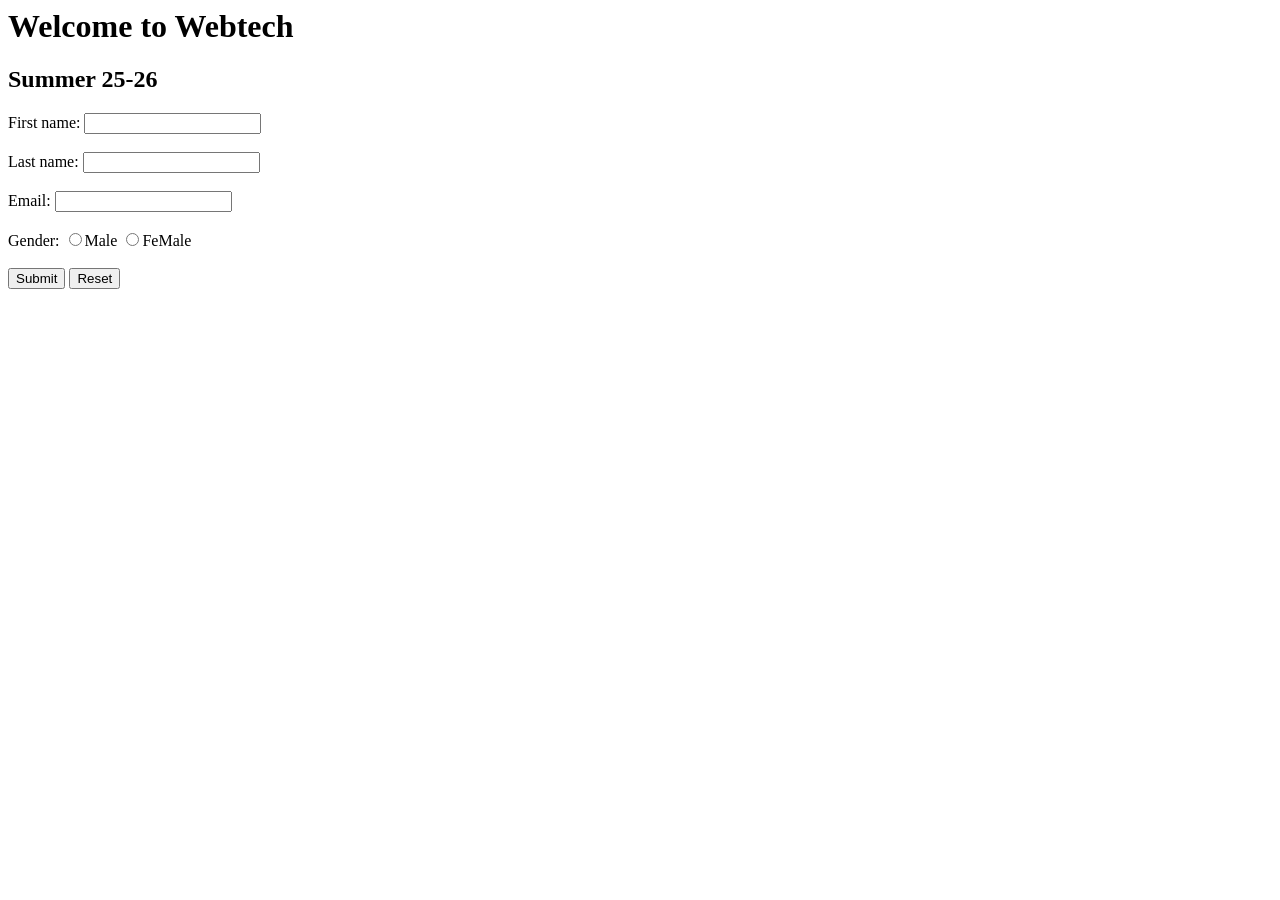
==== lab2/index.html @ b07c7c64 "create my first html form" ====
<html>
    <head></head>
    <body>
 
        <form action="/submit-form" target="_blank" method="post">
           
        <h1>Welcome to Webtech</h1>
        <h2>Summer 25-26</h2>
       
        <label >First name: </label>
        <input type="text">
        <br><br>
 
        <label >Last name: </label>
        <input type="text">
        <br><br>
       
        <label >Email: </label>
        <input type="email">
        <br><br>
 
        <label>Gender: </label>
        <input type="radio" name="Gender">Male
        <input type="radio" name="Gender">FeMale
 
        <br><br>
        <input type="submit">
        <input type="reset">
       
        </form>
    </body>
</html>
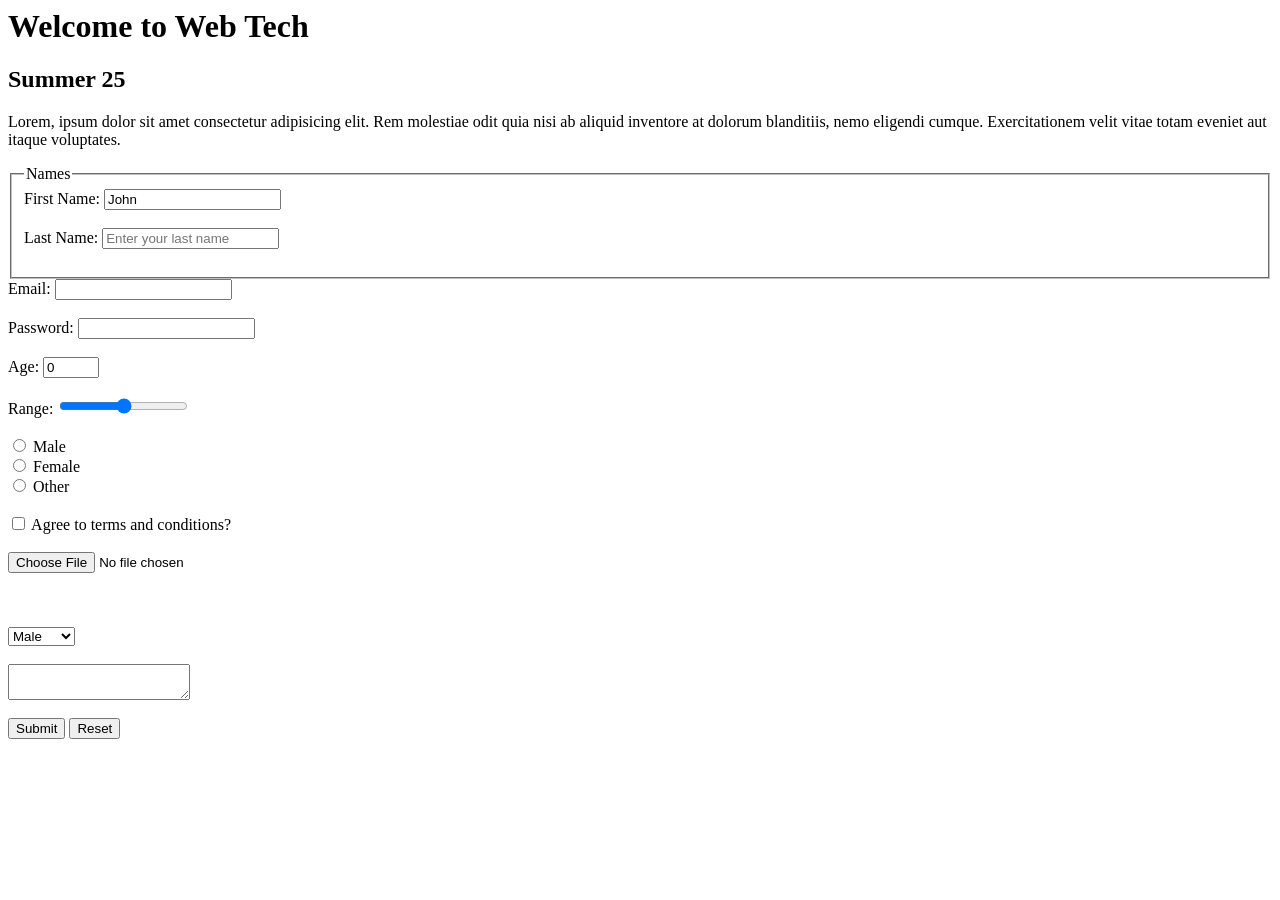
==== commit 6ddfa15a: "CHANGED FORM NEW" ====
--- a/lab2/index.html
+++ b/lab2/index.html
@@ -1,33 +1,71 @@
 <html>
-    <head></head>
-    <body>
- 
-        <form action="/submit-form" target="_blank" method="post">
-           
-        <h1>Welcome to Webtech</h1>
-        <h2>Summer 25-26</h2>
-       
-        <label >First name: </label>
-        <input type="text">
-        <br><br>
- 
-        <label >Last name: </label>
-        <input type="text">
-        <br><br>
-       
-        <label >Email: </label>
-        <input type="email">
-        <br><br>
- 
-        <label>Gender: </label>
-        <input type="radio" name="Gender">Male
-        <input type="radio" name="Gender">FeMale
- 
-        <br><br>
-        <input type="submit">
-        <input type="reset">
-       
-        </form>
-    </body>
+	<head></head>
+	<body>
+		<h1>Welcome to Web Tech</h1>
+		<h2>Summer 25</h2>
+		<p>Lorem, ipsum dolor sit amet consectetur adipisicing elit. Rem molestiae odit quia nisi ab aliquid inventore at dolorum blanditiis, nemo eligendi cumque. Exercitationem velit vitae totam eveniet aut itaque voluptates.</p>
+
+		<form action="submit-form.php" method="post" enctype="multipart/form-data">
+			<fieldset>
+				<legend>Names</legend>
+				<label>First Name:</label>
+				<input type="text" id="firstName" name="fn" value="John">
+				<br>
+				<br>
+				<label>Last Name:</label>
+				<input type="text" id="lastName" name="ln" placeholder="Enter your last name">
+				<br>
+				<br>
+			</fieldset>
+			<label>Email:</label>
+			<input type="email" id="email" name="email">
+			<br>
+			<br>
+			<label>Password:</label>
+			<input type="password" id="pass" name="pass">
+			<br>
+			<br>
+			Age: <input type="number" min="0" max="100" value="0">
+			<br>
+			<br>
+			Range: <input type="range">
+			<br>
+			<br>
+			<input type="radio" id="male_radio" name="gender"> Male
+			<br>
+			<input type="radio" id="female_radio" name="gender"> Female
+			<br>
+			<input type="radio" id="other_radio" name="gender"> Other
+			<br>
+			<br>
+			<input type="checkbox" name="terms" id="terms"> Agree to terms and conditions?
+			<br>
+			<br>
+			<input type="file">
+			<br>
+			<br>
+			<input type="hidden" value="my-secret-value">
+			<br>
+			<br>
+			<select>
+				<option value="m">Male</option>
+				<option value="f">Female</option>
+				<option value="o">Other</option>
+			</select>
+			<br>
+			<br>
+			<textarea name="" id=""></textarea>
+			<br>
+			<br>
+			<input type="submit">
+			<input type="reset">
+		</form>
+	</body>
+	<script>
+		var fn = document.getElementById("firstName")
+		fn.addEventListener("click", () => {
+			alert("First name input field clicked");
+		})
+	</script>
 </html>
  
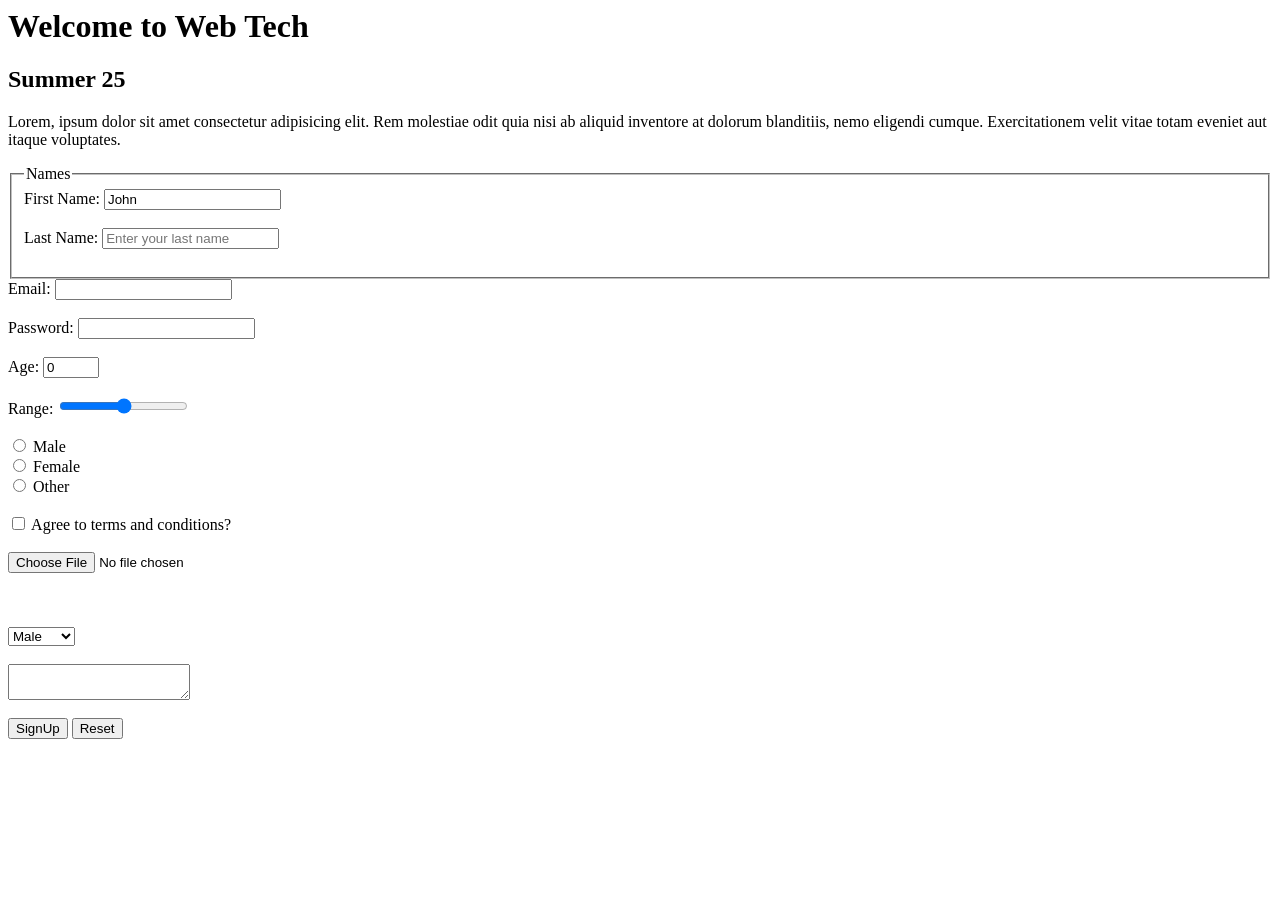
==== commit 79074970: "create my pr html form" ====
--- a/lab2/index.html
+++ b/lab2/index.html
@@ -1,7 +1,7 @@
 <html>
 	<head></head>
 	<body>
-		<h1>Welcome to Web Tech</h1>
+		<h1>Welcome to Web Tech </h1>
 		<h2>Summer 25</h2>
 		<p>Lorem, ipsum dolor sit amet consectetur adipisicing elit. Rem molestiae odit quia nisi ab aliquid inventore at dolorum blanditiis, nemo eligendi cumque. Exercitationem velit vitae totam eveniet aut itaque voluptates.</p>
 
@@ -57,7 +57,7 @@
 			<textarea name="" id=""></textarea>
 			<br>
 			<br>
-			<input type="submit">
+			<input type="submit"id = submit name = submit value = "SignUp">
 			<input type="reset">
 		</form>
 	</body>
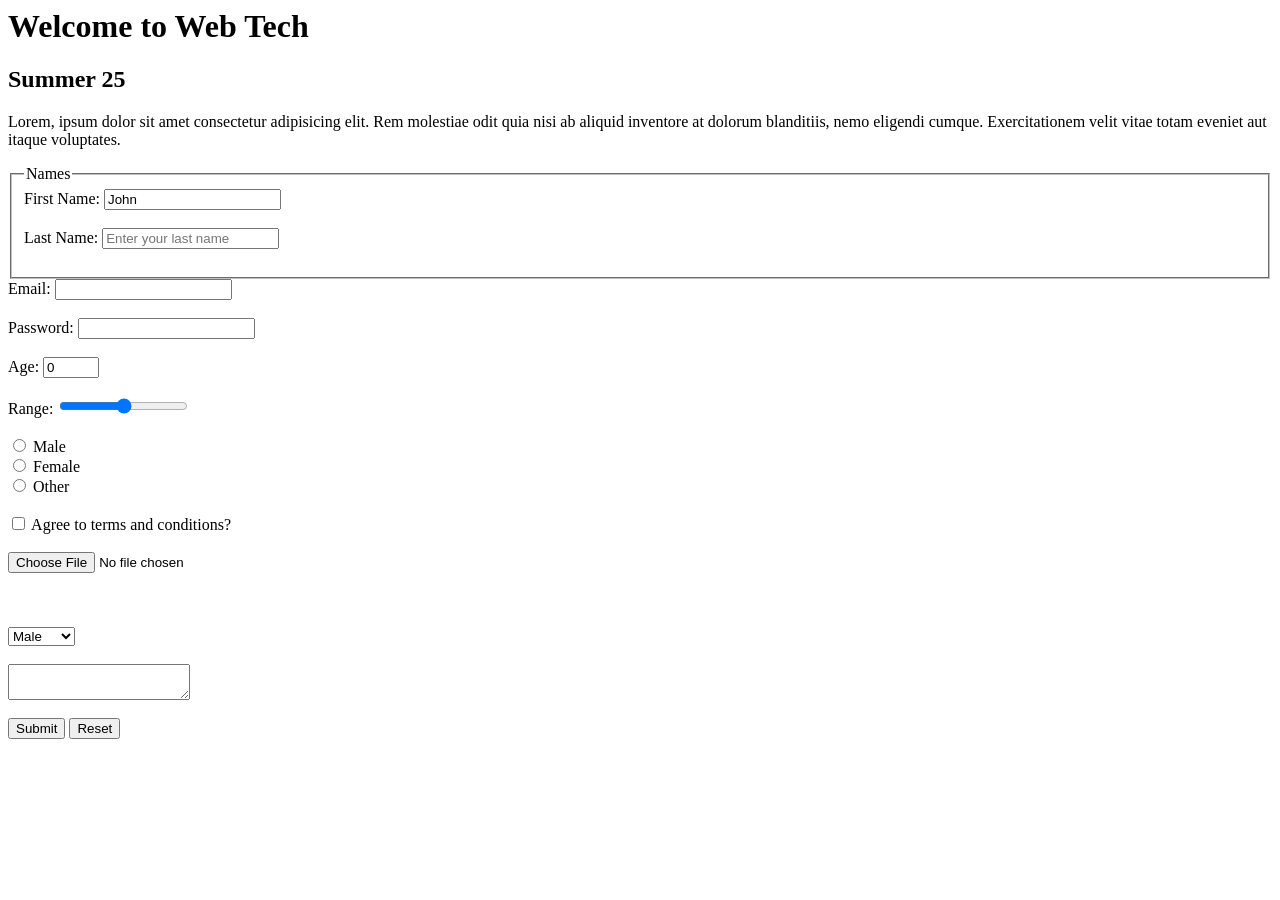
==== commit a68ddb9a: "create new htm file" ====
--- a/lab2/index.html
+++ b/lab2/index.html
@@ -1,7 +1,7 @@
 <html>
 	<head></head>
 	<body>
-		<h1>Welcome to Web Tech </h1>
+		<h1>Welcome to Web Tech</h1>
 		<h2>Summer 25</h2>
 		<p>Lorem, ipsum dolor sit amet consectetur adipisicing elit. Rem molestiae odit quia nisi ab aliquid inventore at dolorum blanditiis, nemo eligendi cumque. Exercitationem velit vitae totam eveniet aut itaque voluptates.</p>
 
@@ -57,7 +57,7 @@
 			<textarea name="" id=""></textarea>
 			<br>
 			<br>
-			<input type="submit"id = submit name = submit value = "SignUp">
+			<input type="submit">
 			<input type="reset">
 		</form>
 	</body>
